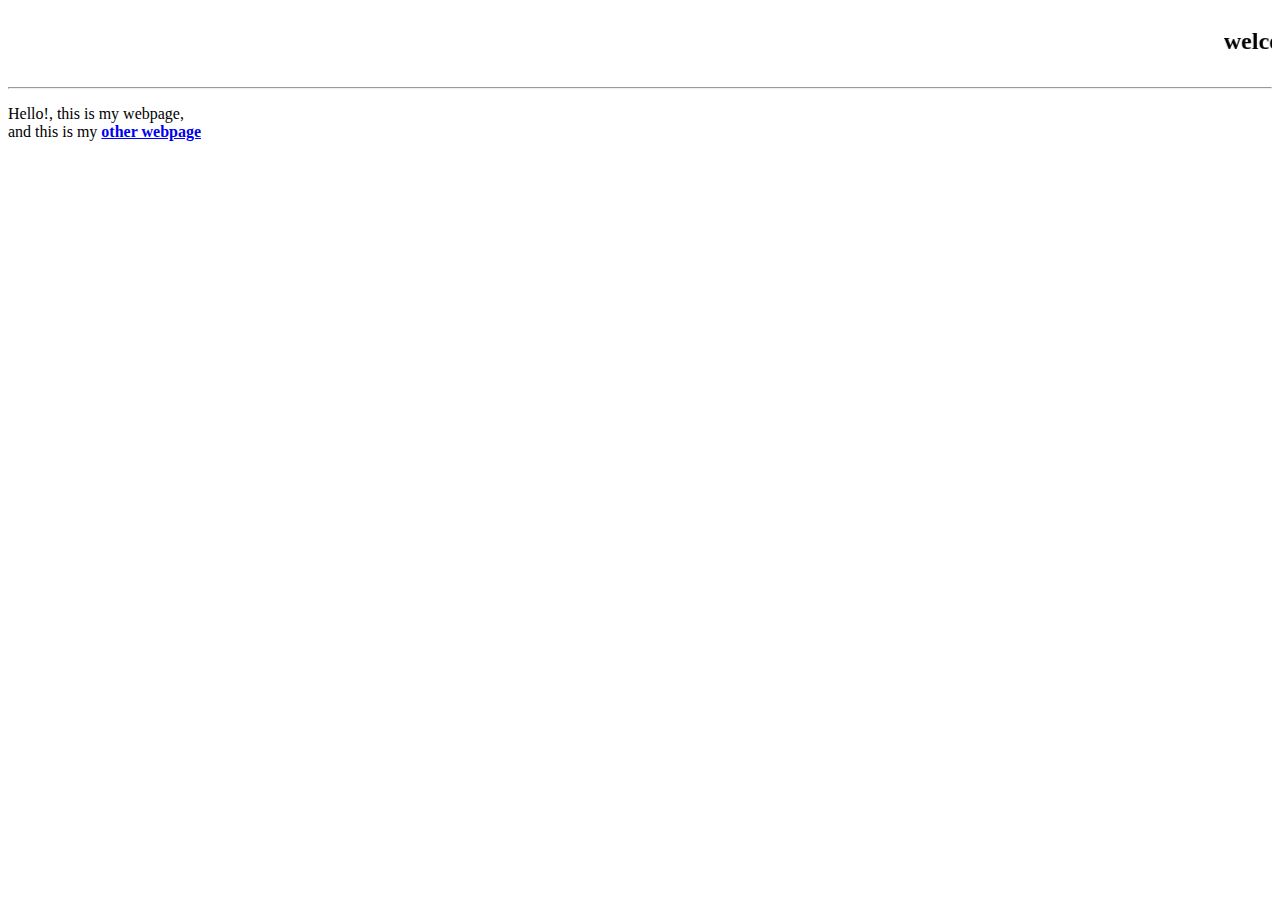
==== index.html @ 01c2559c "Add files via upload" ====
<!DOCTYPE html>
<html lang="en">
<head>
    <meta charset="UTF-8">
    <meta name="viewport" content="width=device-width, initial-scale=1.0">
    <title>MY HUB</title>
    <link rel="stylesheet" href="css/styles.css">
</head>
<body>
  <marquee><h2>welcome!</h2></marquee>
  <hr>  
  <p>Hello!, this is my webpage,<br> and this is my <a href="html/test.html"><b>other webpage</b></a></p>
</body>
</html>
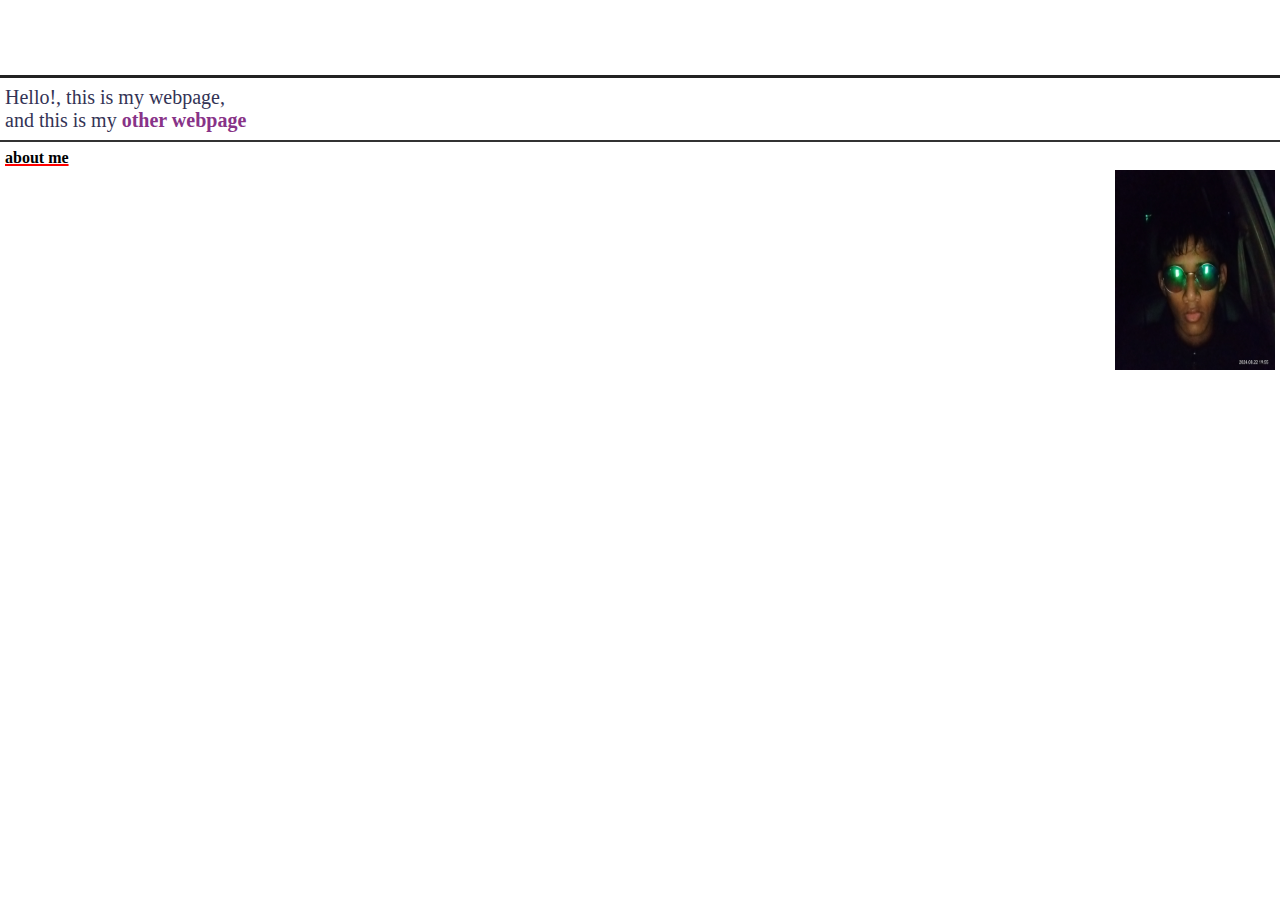
==== commit 9c01f307: "added my picture" ====
--- a/index.html
+++ b/index.html
@@ -7,8 +7,11 @@
     <link rel="stylesheet" href="css/styles.css">
 </head>
 <body>
-  <marquee><h2>welcome!</h2></marquee>
-  <hr>  
-  <p>Hello!, this is my webpage,<br> and this is my <a href="html/test.html"><b>other webpage</b></a></p>
+  <marquee scrollamount="10"><h2>welcome!</h2></marquee>
+  <hr class="hr1">  
+  <p class="p1">Hello!, this is my webpage,<br> and this is my <a href="html/test.html"><b>other webpage</b></a></p>
+  <hr class="hr2">
+  <h4 class="h41">about me</h4>
+  <img src="images/myimg1.jpg" width="160px" height="200px" class="myimg" >
 </body>
 </html>--- a/css/styles.css
+++ b/css/styles.css
@@ -0,0 +1,51 @@
+body {
+    margin: 0;
+  background-color: ;
+}
+
+h2 {
+    color: #374;
+    font-size: 3em;
+    text-align: center; /* Centers the text horizontally */
+    margin-top: 20px;  
+}
+
+.hr1{
+  border: none;
+  background-color: #222;
+  height: 2.8px;
+  width: 100%;
+  margin-top: -44px;
+}
+
+.p1 {
+    color: #335;
+    font-size: 20px;
+    margin: 5px;
+}
+
+  a{ 
+    color: #838;
+    text-decoration: none;
+  }
+
+.hr2 {
+    border: none;
+   background-color: #333;
+  height: 2px;
+  width: 100%;
+}  
+.h41 {
+         margin-left: 5px;
+        margin-top: -1px;
+          text-decoration: underline;
+          text-decoration-color: red;
+          text-decoration-thickness: 2px;
+          
+     }
+     .myimg {
+       position: absolute;
+      top: 170px;
+       right: 5px;
+  
+     }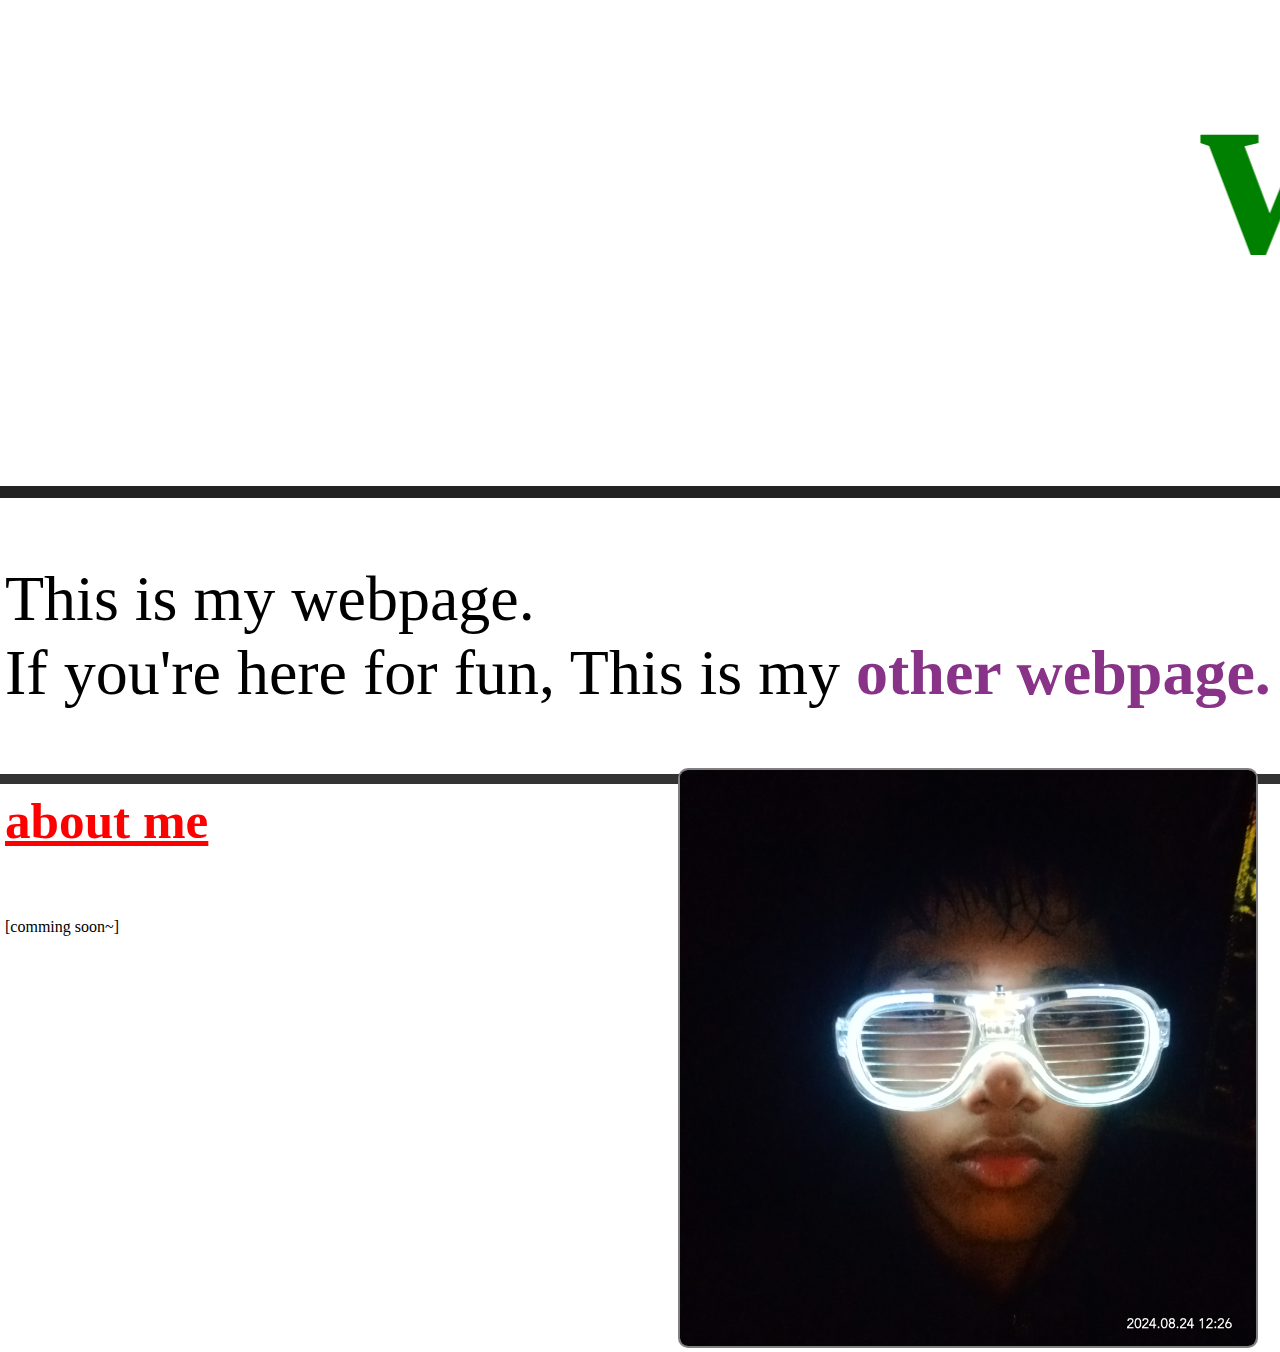
==== commit 243eacac: "made main page more responcive, changed picture andmade it responcive" ====
--- a/index.html
+++ b/index.html
@@ -9,9 +9,12 @@
 <body>
   <marquee scrollamount="10"><h2>welcome!</h2></marquee>
   <hr class="hr1">  
-  <p class="p1">Hello!, this is my webpage,<br> and this is my <a href="html/test.html"><b>other webpage</b></a></p>
-  <hr class="hr2">
-  <h4 class="h41">about me</h4>
-  <img src="images/myimg1.jpg" width="160px" height="200px" class="myimg" >
+  <div class="kk"><p class="p1">This is my webpage.<br>If you're here for fun, This is my <a href="html/test.html"><b>other webpage.</b></a></p></div>
+   <hr class="hr2">
+   <h4 class="h41">about me</h4>
+   <div class="gie">
+    <img src="images/IMG_20240824_122613.jpg" width="160px" height="200px" class="myimg" >
+</div>
+<p class="ho">[comming soon~]</p>
 </body>
 </html>--- a/css/styles.css
+++ b/css/styles.css
@@ -1,51 +1,62 @@
 body {
-    margin: 0;
-  background-color: ;
+  margin: 0;
+  
+  
 }
-
 h2 {
-    color: #374;
-    font-size: 3em;
-    text-align: center; /* Centers the text horizontally */
+    color: green;
+    font-size: 20vw;
     margin-top: 20px;  
 }
 
-.hr1{
+.hr1 {
   border: none;
   background-color: #222;
-  height: 2.8px;
+  height: 0.9vw;
   width: 100%;
   margin-top: -44px;
 }
 
 .p1 {
-    color: #335;
-    font-size: 20px;
-    margin: 5px;
+  color: rgb(#,0,0);
+  font-size: 5vw;
+  margin-left: 5px;
 }
 
-  a{ 
-    color: #838;
-    text-decoration: none;
-  }
+  a { 
+  color: #838;
+  text-decoration: none;
+}
 
 .hr2 {
-    border: none;
-   background-color: #333;
-  height: 2px;
+  border: none;
+  background-color: #333;
+  height: 0.8vw;
   width: 100%;
 }  
 .h41 {
-         margin-left: 5px;
-        margin-top: -1px;
-          text-decoration: underline;
-          text-decoration-color: red;
-          text-decoration-thickness: 2px;
-          
-     }
-     .myimg {
-       position: absolute;
-      top: 170px;
-       right: 5px;
-  
-     }+  margin-left: 5px;
+  margin-top: -1px;
+  font-size: 4vw;
+  color: red;
+   text-decoration: underline;
+      text-decoration-color: red;
+          text-decoration-thickness: 0.4vw;
+}
+.gie {
+  width: 45%;
+  position: absolute;
+  top: 0;
+  right: 0;
+  margin-top: 60vw;
+  margin-right: 2vw;
+}
+.myimg {
+  width: 100%;
+  height: auto;
+  border-radius: 10px;
+border: 2px solid gray;
+}
+.ho {
+	margin: 5px;
+}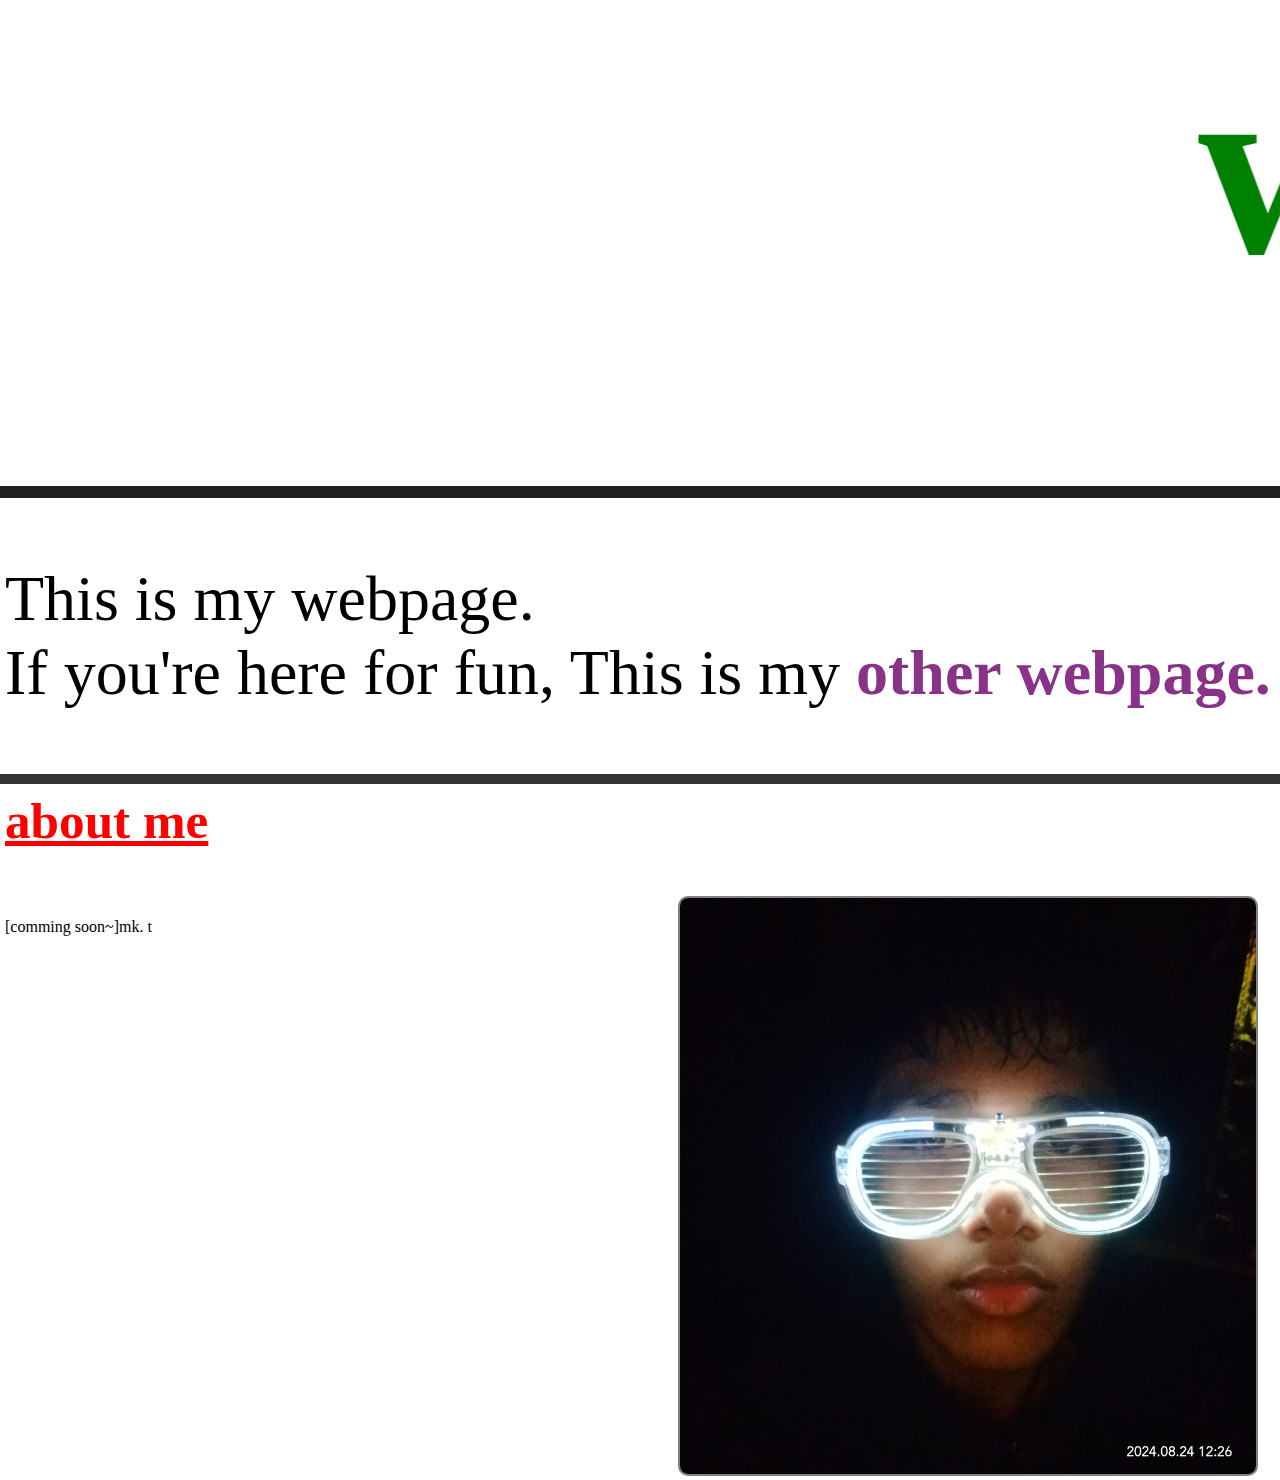
==== commit ffcdb321: "ind3x.html updated with pointless messeges" ====
--- a/index.html
+++ b/index.html
@@ -15,6 +15,6 @@
    <div class="gie">
     <img src="images/IMG_20240824_122613.jpg" width="160px" height="200px" class="myimg" >
 </div>
-<p class="ho">[comming soon~]</p>
+<p class="ho">[comming soon~]mk. t</p>
 </body>
 </html>--- a/css/styles.css
+++ b/css/styles.css
@@ -48,7 +48,7 @@
   position: absolute;
   top: 0;
   right: 0;
-  margin-top: 60vw;
+  margin-top: 70vw;
   margin-right: 2vw;
 }
 .myimg {
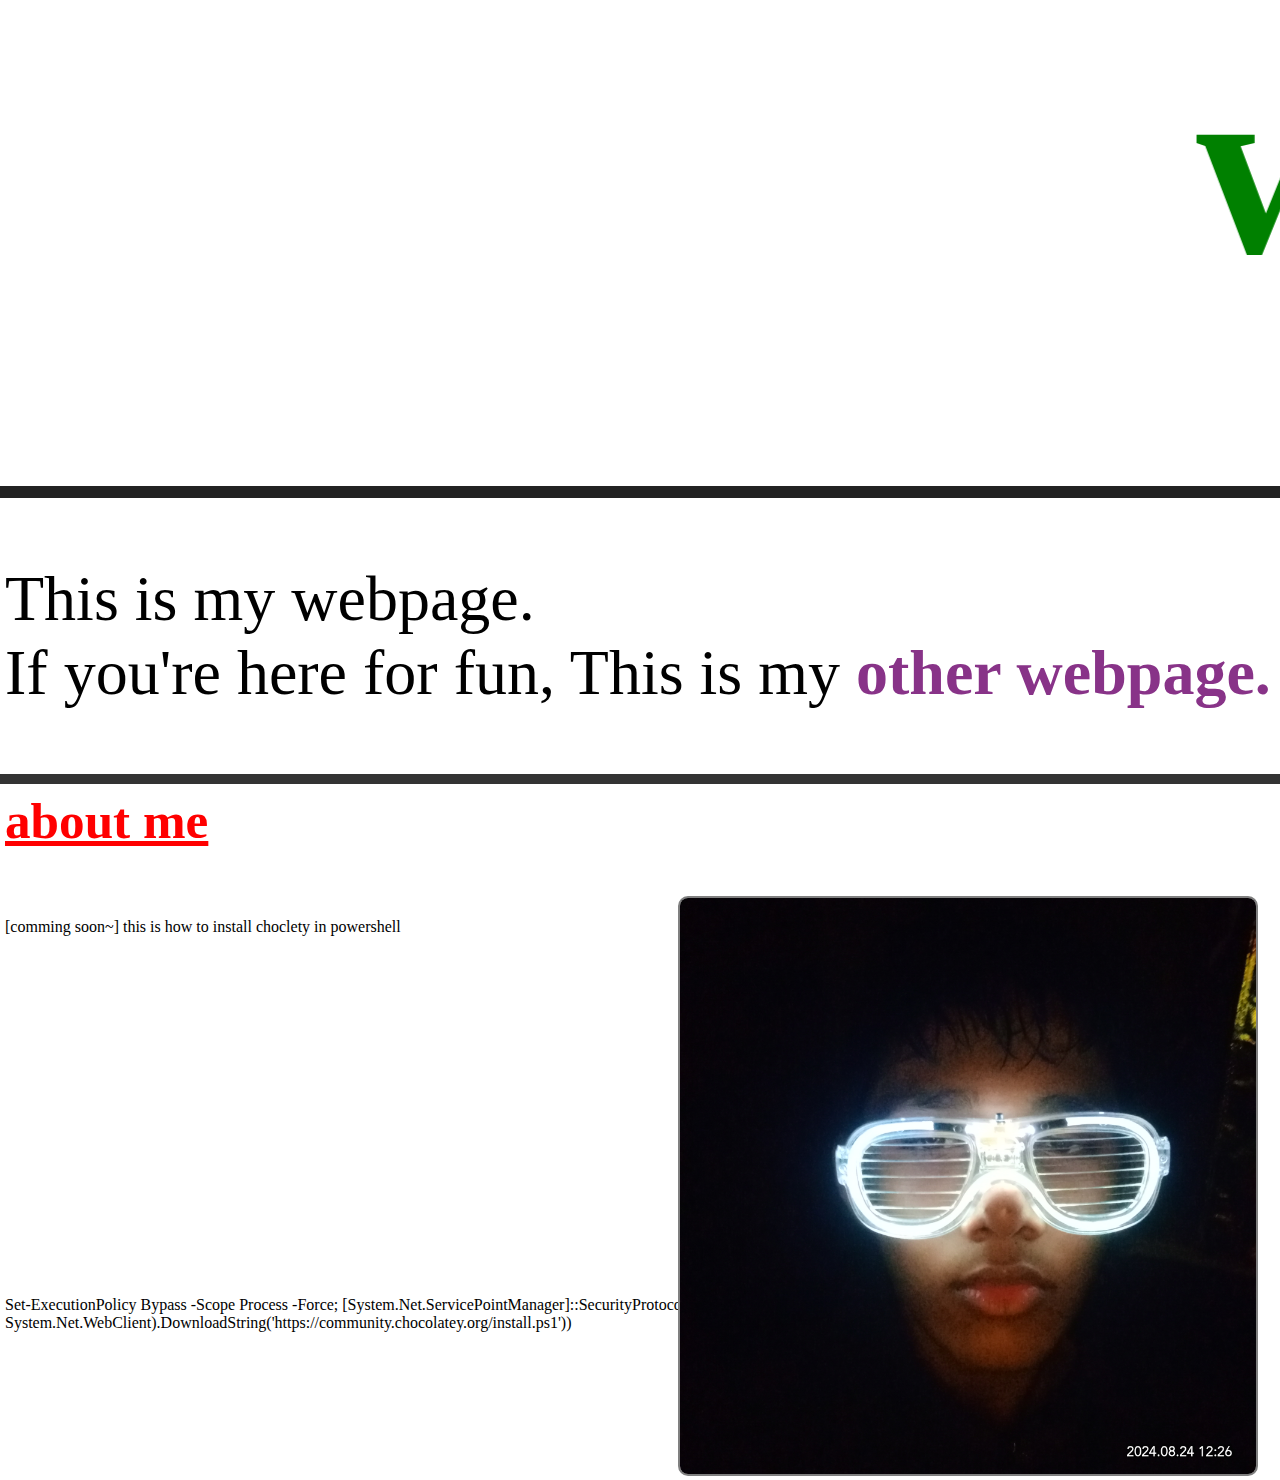
==== commit 3bf0aa73: "choco install" ====
--- a/index.html
+++ b/index.html
@@ -15,6 +15,30 @@
    <div class="gie">
     <img src="images/IMG_20240824_122613.jpg" width="160px" height="200px" class="myimg" >
 </div>
-<p class="ho">[comming soon~]mk. t</p>
+<p class="ho">[comming soon~]
+    
+this is how to install choclety in powershell<br>
+    <br>
+    <br>
+    <br>
+    <br>
+    <br>
+    <br>
+    <br>
+    <br>
+    <br>
+    <br>    <br>
+    <br>
+    <br>
+    <br>
+    <br>
+    <br>
+    <br>
+    <br>
+    <br>
+    <br>
+    Set-ExecutionPolicy Bypass -Scope Process -Force; [System.Net.ServicePointManager]::SecurityProtocol = [System.Net.SecurityProtocolType]::Tls12; iex ((New-Object System.Net.WebClient).DownloadString('https://community.chocolatey.org/install.ps1'))
+    
+    </p>
 </body>
 </html>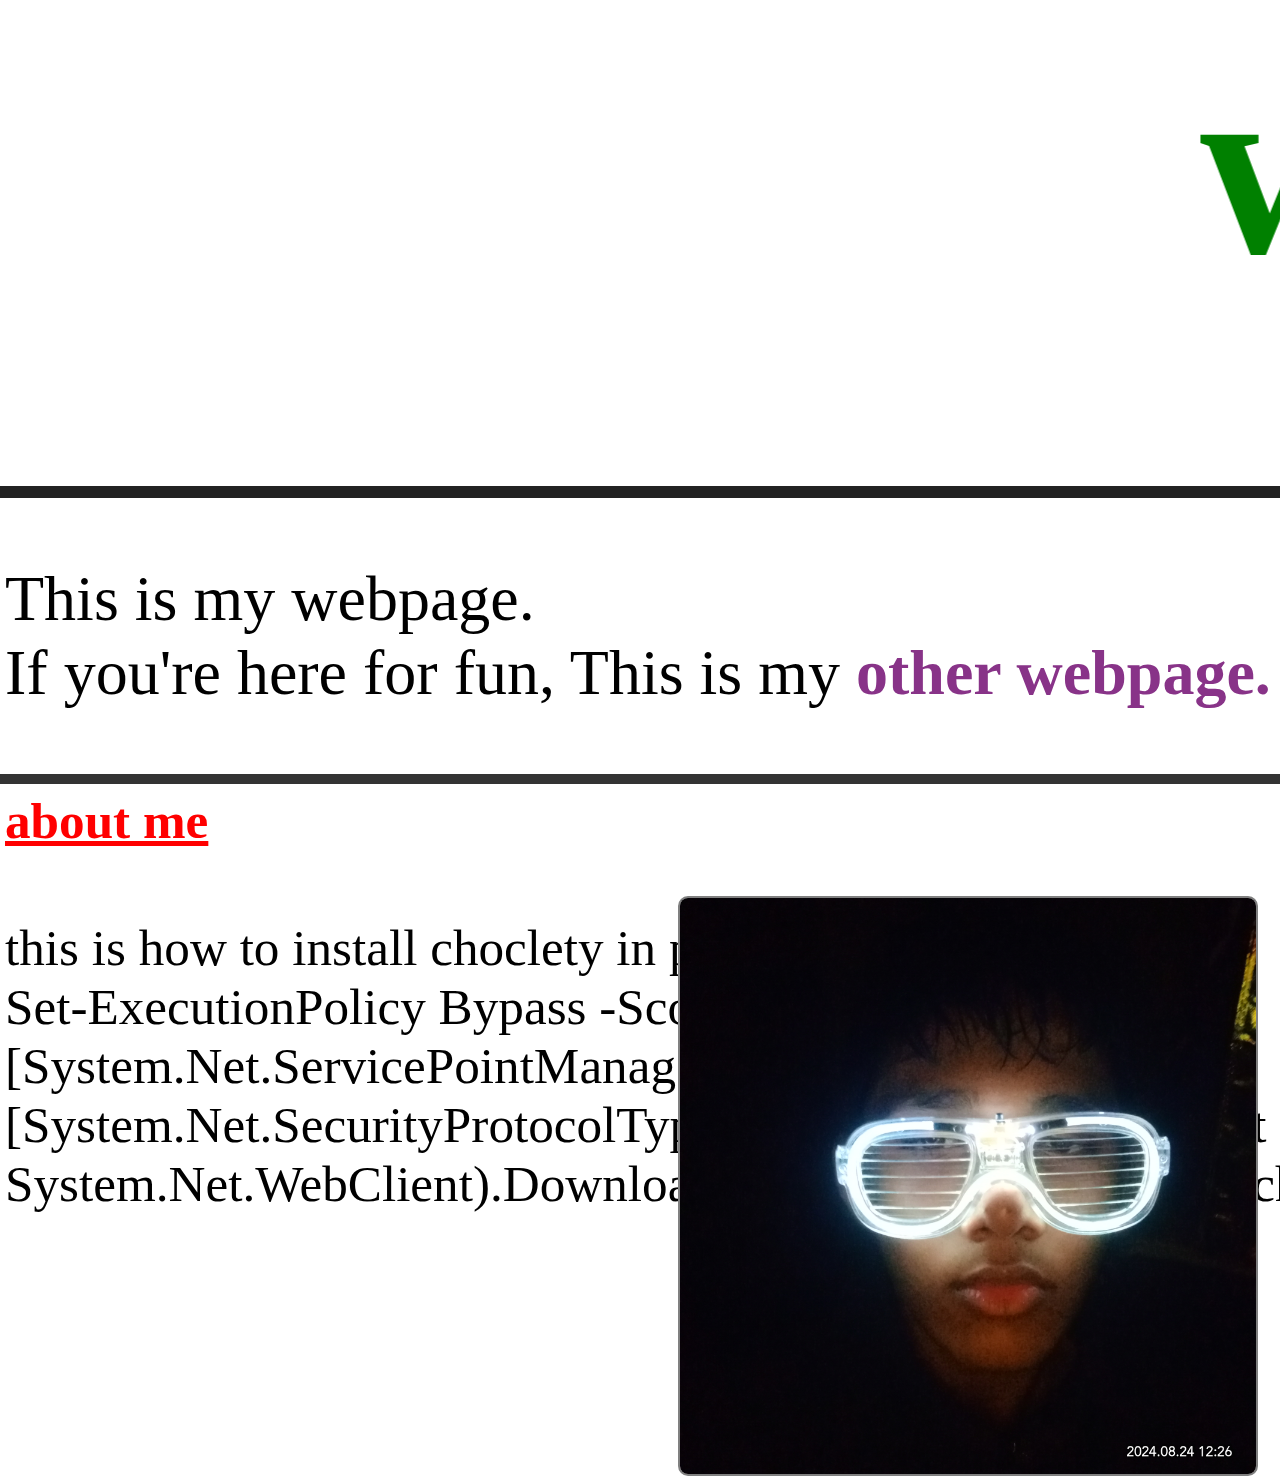
==== commit e9f26135: "idk wht happedned" ====
--- a/index.html
+++ b/index.html
@@ -3,42 +3,31 @@
 <head>
     <meta charset="UTF-8">
     <meta name="viewport" content="width=device-width, initial-scale=1.0">
-    <title>MY HUB</title>
+    <title>Mhub</title>
     <link rel="stylesheet" href="css/styles.css">
 </head>
 <body>
-  <marquee scrollamount="10"><h2>welcome!</h2></marquee>
+  <marquee scrollamount="10">
+    <h2>welcome!</h2>
+  </marquee>
   <hr class="hr1">  
-  <div class="kk"><p class="p1">This is my webpage.<br>If you're here for fun, This is my <a href="html/test.html"><b>other webpage.</b></a></p></div>
-   <hr class="hr2">
-   <h4 class="h41">about me</h4>
-   <div class="gie">
-    <img src="images/IMG_20240824_122613.jpg" width="160px" height="200px" class="myimg" >
-</div>
-<p class="ho">[comming soon~]
-    
-this is how to install choclety in powershell<br>
-    <br>
-    <br>
-    <br>
-    <br>
-    <br>
-    <br>
-    <br>
-    <br>
-    <br>
-    <br>    <br>
-    <br>
-    <br>
-    <br>
-    <br>
-    <br>
-    <br>
-    <br>
-    <br>
-    <br>
-    Set-ExecutionPolicy Bypass -Scope Process -Force; [System.Net.ServicePointManager]::SecurityProtocol = [System.Net.SecurityProtocolType]::Tls12; iex ((New-Object System.Net.WebClient).DownloadString('https://community.chocolatey.org/install.ps1'))
-    
+  <div class="kk">
+    <p class="p1">This is my webpage.<br>If you're here for fun, This is my    
+      <a href="html/memes.html">
+        <b>other webpage.</b>
+      </a>
     </p>
+  </div>
+  <hr class="hr2">
+  <h4 class="h41">about me</h4>
+  <div class="gie">
+      <img src="images/IMG_20240824_122613.jpg" width="160px" height="200px" class="myimg" >
+  </div> 
+  <div class="aboutme">
+      <p class="ho">
+        this is how to install choclety in powershell<br>        
+ Set-ExecutionPolicy Bypass -Scope Process -Force; [System.Net.ServicePointManager]::SecurityProtocol = [System.Net.SecurityProtocolType]::Tls12; iex ((New-Object System.Net.WebClient).DownloadString('https://community.chocolatey.org/install.ps1'))
+      </p>
+  </div>
 </body>
-</html>+</html>
--- a/css/styles.css
+++ b/css/styles.css
@@ -1,8 +1,7 @@
 body {
   margin: 0;
-  
-  
 }
+
 h2 {
     color: green;
     font-size: 20vw;
@@ -34,6 +33,7 @@
   height: 0.8vw;
   width: 100%;
 }  
+
 .h41 {
   margin-left: 5px;
   margin-top: -1px;
@@ -43,6 +43,7 @@
       text-decoration-color: red;
           text-decoration-thickness: 0.4vw;
 }
+
 .gie {
   width: 45%;
   position: absolute;
@@ -51,12 +52,19 @@
   margin-top: 70vw;
   margin-right: 2vw;
 }
+
 .myimg {
   width: 100%;
   height: auto;
   border-radius: 10px;
-border: 2px solid gray;
+  border: 2px solid gray;
 }
+
 .ho {
-	margin: 5px;
-}+  margin: 5px;
+  font-size: 4vw;
+}
+.aboutme{
+  
+}
+
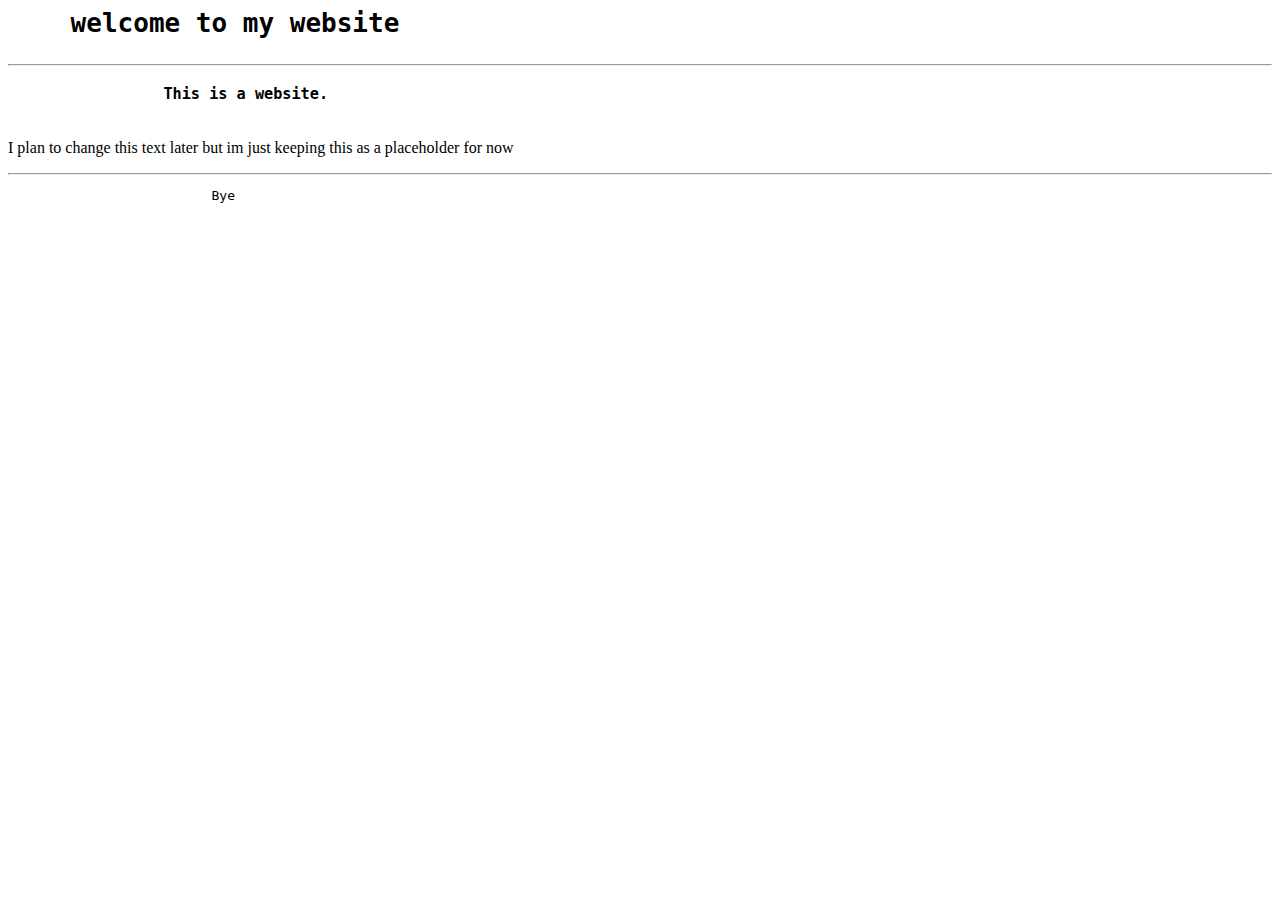
==== commit aae8045e: "reset website" ====
--- a/index.html
+++ b/index.html
@@ -1,33 +1,34 @@
-<!DOCTYPE html>
+<!DOCTYPE hml>
 <html lang="en">
-<head>
-    <meta charset="UTF-8">
-    <meta name="viewport" content="width=device-width, initial-scale=1.0">
-    <title>Mhub</title>
-    <link rel="stylesheet" href="css/styles.css">
-</head>
-<body>
-  <marquee scrollamount="10">
-    <h2>welcome!</h2>
-  </marquee>
-  <hr class="hr1">  
-  <div class="kk">
-    <p class="p1">This is my webpage.<br>If you're here for fun, This is my    
-      <a href="html/memes.html">
-        <b>other webpage.</b>
-      </a>
-    </p>
-  </div>
-  <hr class="hr2">
-  <h4 class="h41">about me</h4>
-  <div class="gie">
-      <img src="images/IMG_20240824_122613.jpg" width="160px" height="200px" class="myimg" >
-  </div> 
-  <div class="aboutme">
-      <p class="ho">
-        this is how to install choclety in powershell<br>        
- Set-ExecutionPolicy Bypass -Scope Process -Force; [System.Net.ServicePointManager]::SecurityProtocol = [System.Net.SecurityProtocolType]::Tls12; iex ((New-Object System.Net.WebClient).DownloadString('https://community.chocolatey.org/install.ps1'))
-      </p>
-  </div>
-</body>
+ <head>
+     <meta charset="UTF-8">
+     <meta name="viewport" content="width=device-width, initial-scale=1.0">
+     <title>just some random website</title>
+ </head>
+ <body>
+     <header>
+         <h1><pre>    welcome to my website</pre></h1>
+         <hr> 
+     </header>    
+     
+     <main>
+            <section>
+                <h3>
+                    <pre>
+                 This is a website.
+                    </pre>
+                </h3>
+                <p>
+                    I plan to change this text later but im just keeping this as a placeholder for now
+                </p>
+            </section>
+     </main>
+     <footer>
+         <hr> 
+         <pre>
+                          Bye
+         </pre>
+     </footer>
+ </body>
 </html>
+        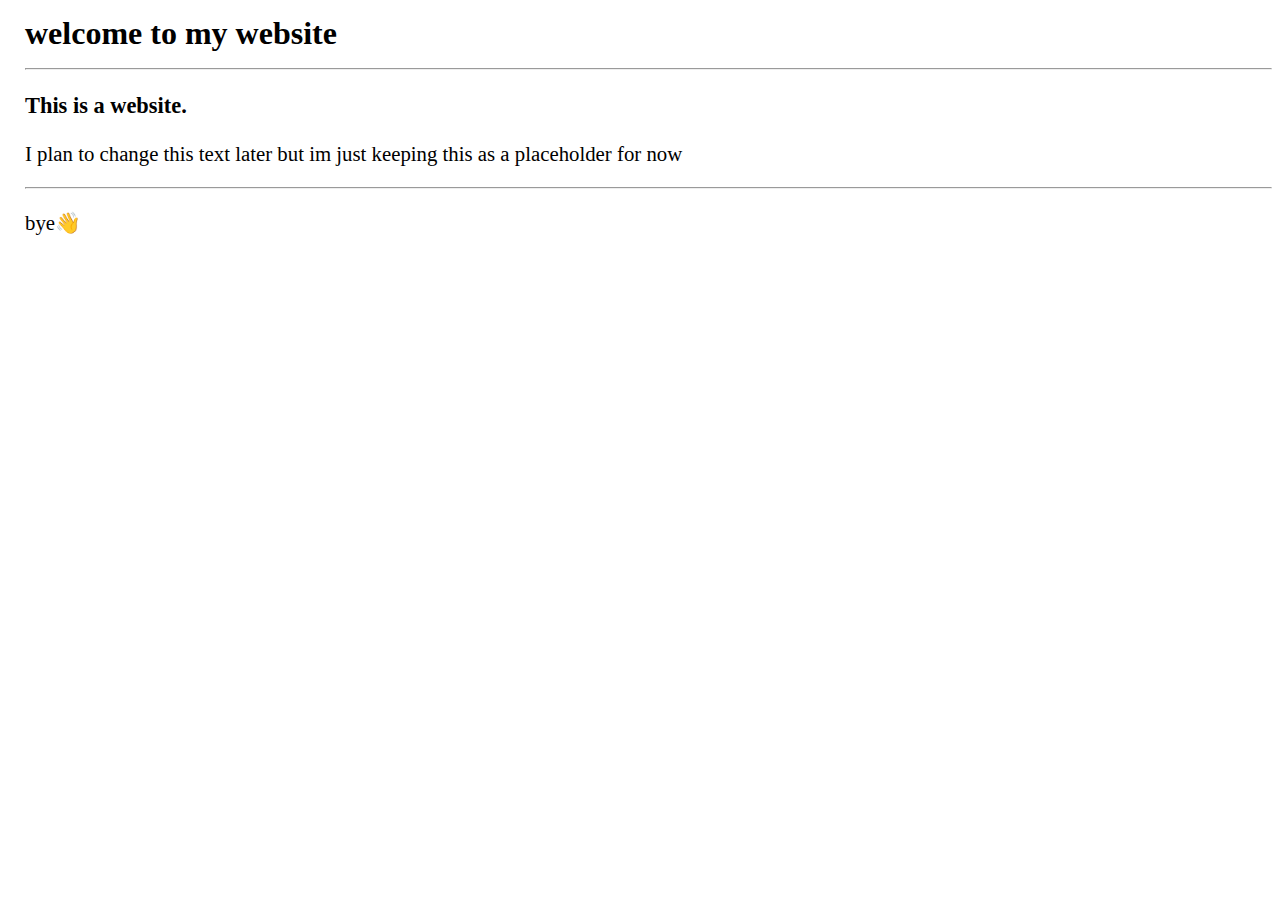
==== commit a2b71fef: "idk" ====
--- a/index.html
+++ b/index.html
@@ -1,33 +1,31 @@
-<!DOCTYPE hml>
+<!DOCTYPE html>
 <html lang="en">
  <head>
      <meta charset="UTF-8">
      <meta name="viewport" content="width=device-width, initial-scale=1.0">
+     <link rel="stylesheet" href="css/styles.css">
      <title>just some random website</title>
  </head>
  <body>
      <header>
-         <h1><pre>    welcome to my website</pre></h1>
-         <hr> 
+         <h1>welcome to my website</h1>
      </header>    
-     
+     <hr>
      <main>
             <section>
                 <h3>
-                    <pre>
-                 This is a website.
-                    </pre>
+                     This is a website.
                 </h3>
                 <p>
                     I plan to change this text later but im just keeping this as a placeholder for now
                 </p>
             </section>
      </main>
+     <hr>
      <footer>
-         <hr> 
-         <pre>
-                          Bye
-         </pre>
+         <p>
+             bye👋
+         </p>
      </footer>
  </body>
 </html>
--- a/css/styles.css
+++ b/css/styles.css
@@ -0,0 +1,21 @@
+html {
+   font-size: clamp(16px 5vw 32px);
+}
+
+body {
+   background-color: white;
+   line-height: 160%;
+   margin-left: 25px;
+}
+
+h1 {
+   font-size: 2rem;
+}
+
+h3 {
+   font-size: 1.4rem;
+}
+
+p {
+   font-size: 1.3rem;
+}